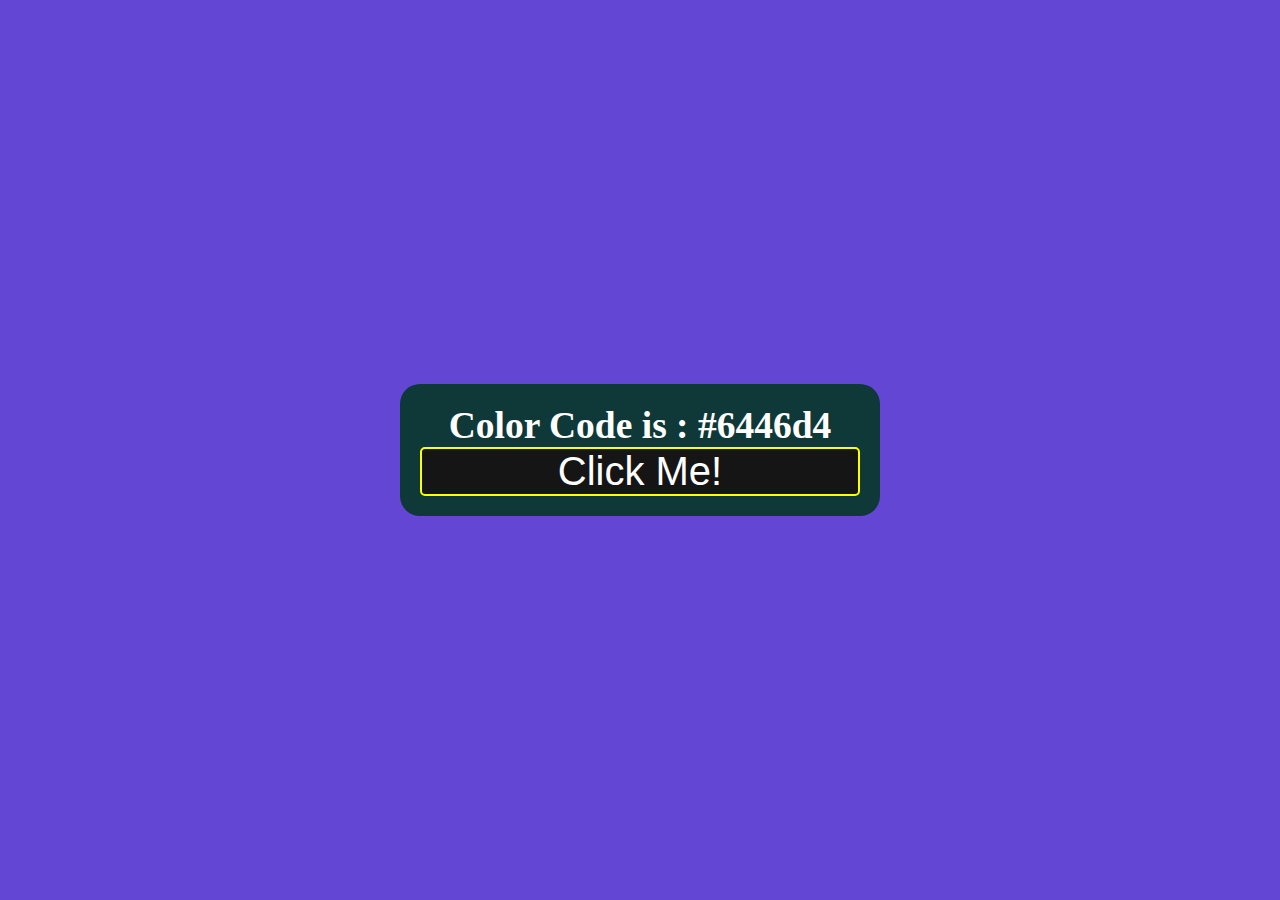
==== Background Color Changer/index.html @ ae31ac73 "Background Changer" ====
<!DOCTYPE html>
<html lang="en">
<head>
    <meta charset="UTF-8">
    <meta name="viewport" content="width=device-width, initial-scale=1.0">
    <title>BackGround Color Changer</title>
    <link rel="stylesheet" href="/Background Color Changer/css/style.css">
</head>
<body>
    <div class="main">
        <div class="box">
            <h2 id="cCode"> Color Code is #fff</h2>
            <button id="btn" onclick="getColor()" type="submit">Click Me!</button> 
        </div>
    </div>

    <script src="/Background Color Changer/js/app.js"></script>
</body>
</html>
---- Background Color Changer/css/style.css ----
*{
    margin: 0;
    padding: 0;
    box-sizing: border-box;
}

body{
    transition: 0.2s;
}

.main{
    width: 100%;
    height: 100vh;
    display: flex;
    justify-content: center;
    align-items: center;
}

.box{
    width: 30rem;
    background-color: rgb(15, 56, 56);
    text-align: center;
    color: white;
    border-radius: 20px;
    font-size: 25px;
    padding: 20px;
}

button{
    width: 100%;
    border: 2px solid yellow;
    border-radius: 5px;
    color: rgb(255, 255, 255);
    background-color: rgb(22, 21, 22);
    font-size: 40px;
    
}
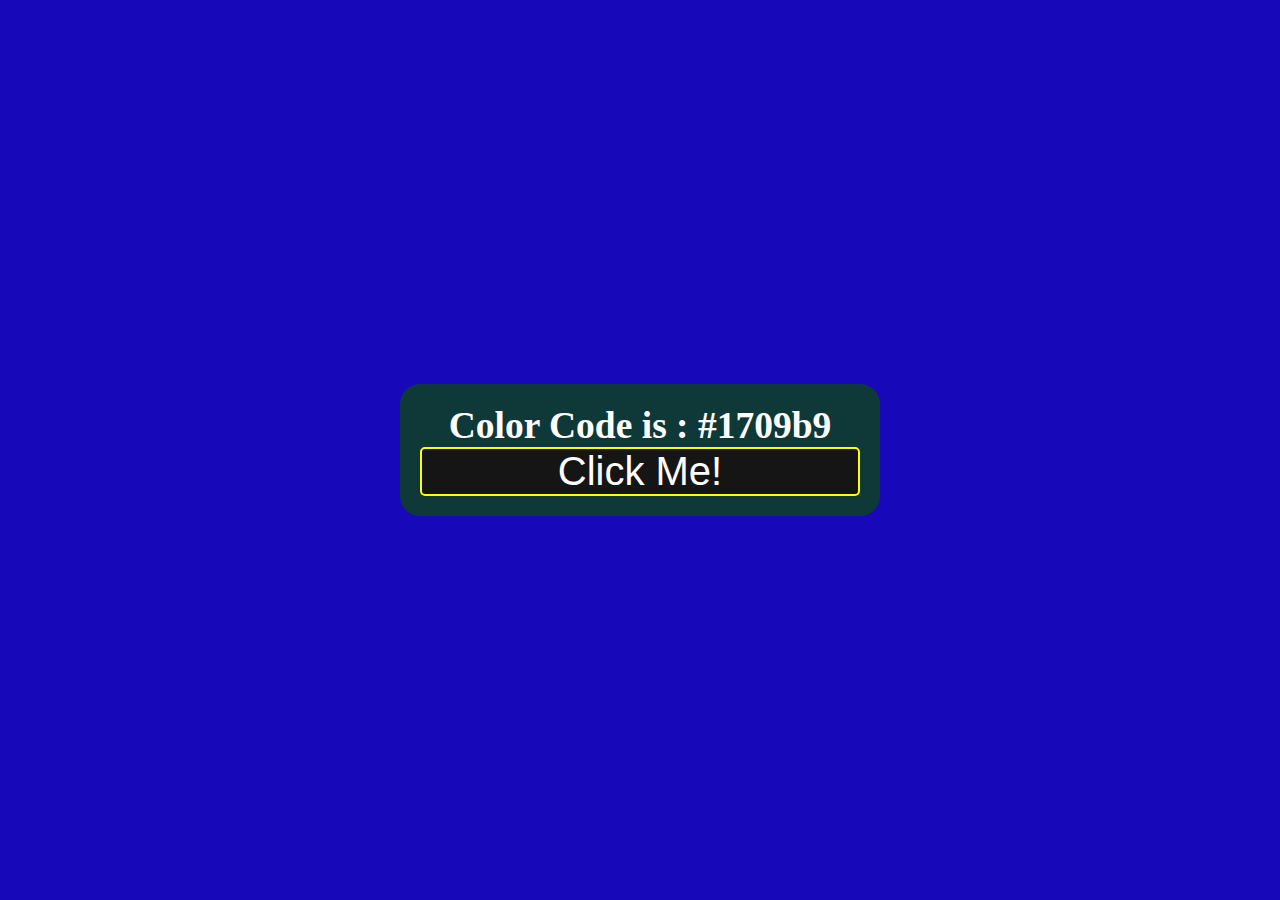
==== commit 20fed070: "Background Changer" ====
--- a/Background Color Changer/index.html
+++ b/Background Color Changer/index.html
@@ -4,6 +4,7 @@
     <meta charset="UTF-8">
     <meta name="viewport" content="width=device-width, initial-scale=1.0">
     <title>BackGround Color Changer</title>
+    <link rel="shortcut icon" href="favicon.ico" type="image/x-icon">
     <link rel="stylesheet" href="/Background Color Changer/css/style.css">
 </head>
 <body>
